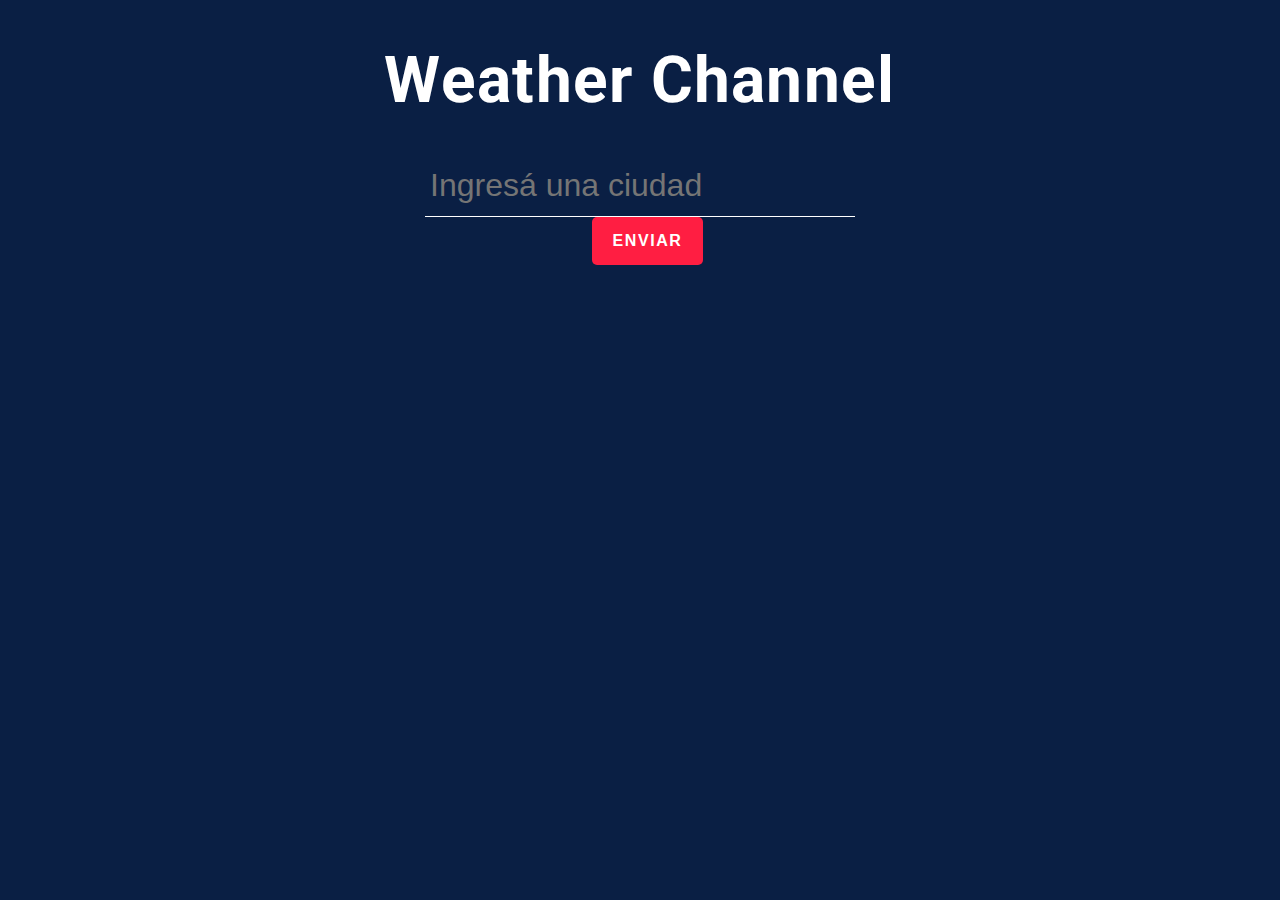
==== Proyecto Weather Channel/index.html @ 97dabf63 "primer repositorio" ====
<!DOCTYPE html>
<html lang="en">
<head>
    <meta charset="UTF-8">
    <meta name="viewport" content="width=device-width, initial-scale=1.0">
    <title>Weather Channel</title>
    <link href="https://fonts.googleapis.com/css2?family=Open+Sans&family=Roboto&display=swap" rel="stylesheet">
    <link rel="stylesheet" href="styles.css">
</head>
<body>
    <div class="encabezado">
            <h1>Weather Channel</h1>
            <form id="formulario">
            <input id="input" type="text" placeholder="Ingresá una ciudad">
            </form>
            <button id="boton">ENVIAR</button>
    </div>
    <div class="container">
        <ul class="ciudades">
            <li>
                <span id="ciudad"></span><br>
                <span id="temperatura"></span><span id="grados"></span><br>
                <img id="wicon" src="" alt="Ícono del tiempo"><br>
                <span id="descripcion"></span><br>
            </li>
        </ul>
    </div>

    <script src="https://ajax.googleapis.com/ajax/libs/jquery/3.7.1/jquery.min.js"></script>
    <script src="script.js"></script>
</body>
</html>
---- Proyecto Weather Channel/styles.css ----
body {
    font-family: "Roboto", sans-serif;
    background: #0a1f44;
    color: white;
}

h1 {
    font-weight: bold;
    font-size: 4rem;
    letter-spacing: 0.02em;
}

button,
input {
  border: none;
  background: none;
  outline: none;
  color: white;
}

ul {
    list-style: none;
}

input {
    font-size: 2rem;
    height: 40px;
    padding: 5px 5px 10px;
    border-bottom: 1px solid;
}

button {
    font-size: 1rem;
    font-weight: bold;
    letter-spacing: 0.1em;
    padding: 15px 20px;
    margin-left: 15px;
    border-radius: 5px;
    background: #ff1e42;
}
  
button:hover {
    background: #c3112d;
}

.container {
    background-color: white;
    color: #1e2432;
    width: 300px;
    height: 350px;
    border-radius: 20px;
    margin-left: 50px;
    visibility : hidden;
    margin: 50px auto;
}

.ciudades {
    padding: 40px 10%; 
}

#ciudad {
    font-size: 2rem;
    color: #717681;
}

#temperatura {
    font-size: 5rem;
    font-weight: bold;
}

sup {
    font-weight: normal;
    font-size: 2.5rem;
}

img {
    width: 4rem;
}

#descripcion {
    text-transform: uppercase;
    letter-spacing: 0.05em;
    color: #717681;
}

.encabezado {
    text-align: center;
}
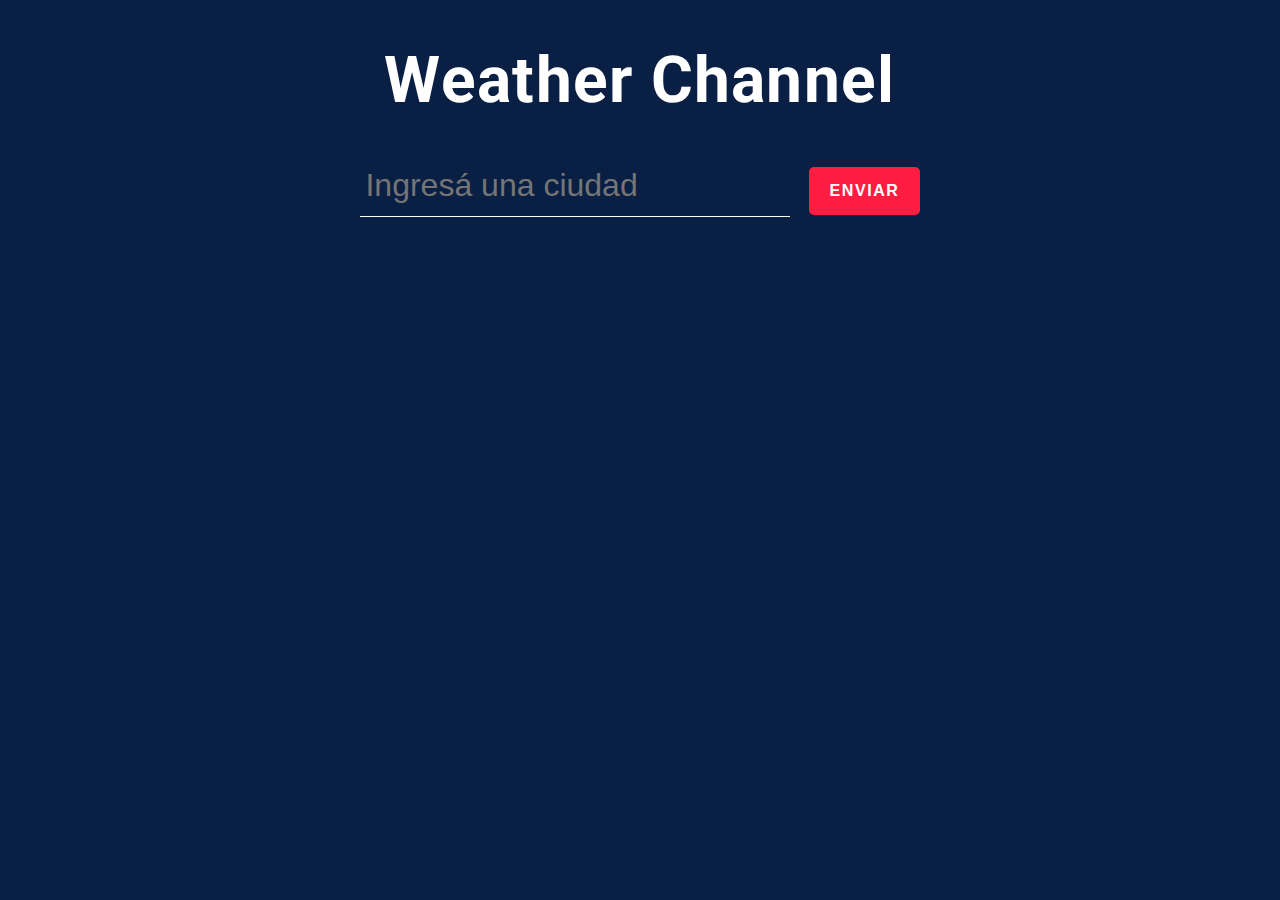
==== commit 6652e8ef: "Update index.html" ====
--- a/Proyecto Weather Channel/index.html
+++ b/Proyecto Weather Channel/index.html
@@ -13,8 +13,9 @@
             <h1>Weather Channel</h1>
             <form id="formulario">
             <input id="input" type="text" placeholder="Ingresá una ciudad">
+            <button id="boton">ENVIAR</button>
             </form>
-            <button id="boton">ENVIAR</button>
+            
     </div>
     <div class="container">
         <ul class="ciudades">
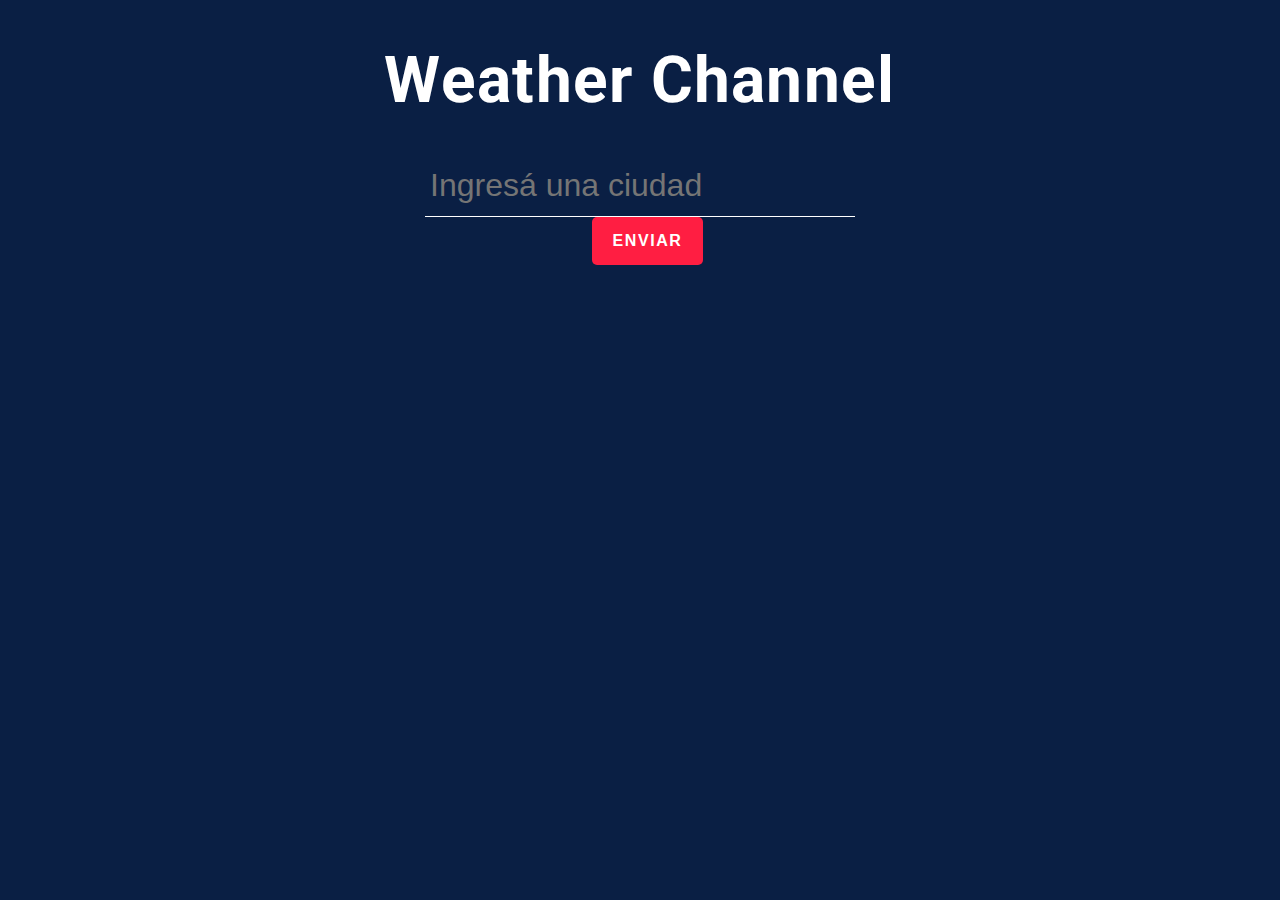
==== commit 9d17d50c: "Update index.html" ====
--- a/Proyecto Weather Channel/index.html
+++ b/Proyecto Weather Channel/index.html
@@ -13,8 +13,9 @@
             <h1>Weather Channel</h1>
             <form id="formulario">
             <input id="input" type="text" placeholder="Ingresá una ciudad">
+            </form>
             <button id="boton">ENVIAR</button>
-            </form>
+        
             
     </div>
     <div class="container">
